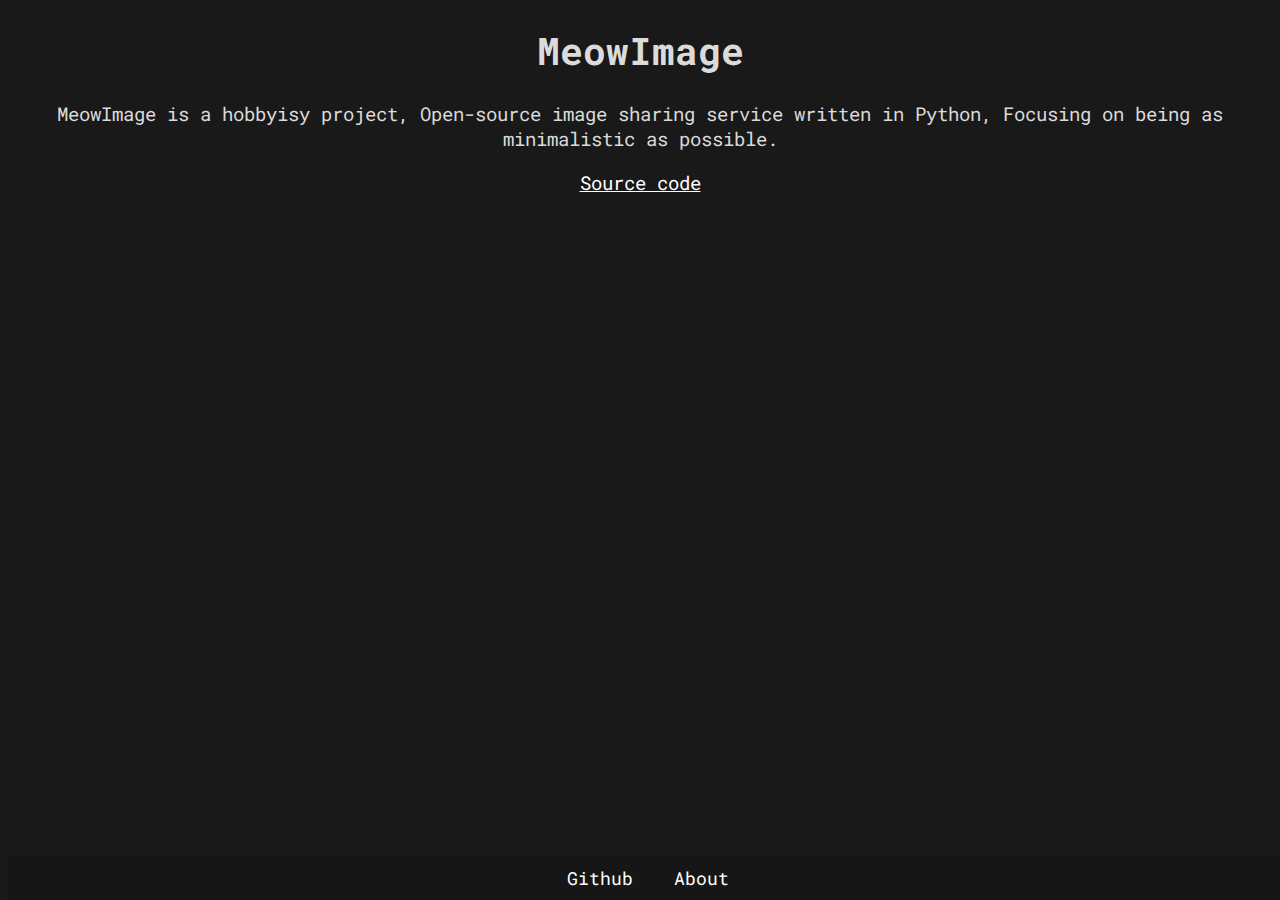
==== static/about.html @ 4bb02d07 "Add files via upload" ====
<!doctype html>

<html>
    <head>
        <meta name="viewport" content="width=device-width, initial-scale=1.0" />
        <meta charset="UTF-8" />
        <title>MeowImage: About</title>
        <link rel="stylesheet" href="/static/style.css" />
    </head>
    <body>
        <h1>MeowImage</h1>
        <p>
            MeowImage is a hobbyisy project, Open-source image sharing service
            written in Python, Focusing on being as minimalistic as possible.
        </p>
        <div style="text-align: center">
            <a
                href="https://github.com/MeowMimic/MoewImage"
                style="display: inline-block; color: white"
                >Source code</a
            >
        </div>
    </body>
    <footer>
        <a href="https://github.com/yourprofile" target="_blank">Github</a>
        <a href="/about">About</a>
    </footer>
</html>
---- static/style.css ----
@import url("https://fonts.googleapis.com/css2?family=Inria+Sans:ital,wght@0,300;0,400;0,700;1,300;1,400;1,700&family=Roboto+Mono:ital,wght@0,100..700;1,100..700&family=Roboto:ital,wght@0,100;0,300;0,400;0,500;0,700;0,900;1,100;1,300;1,400;1,500;1,700;1,900&display=swap");

body {
    color: #dbdbdb;
    background-color: #19191a;
    font-size: 19px;
    font-family: "Roboto Mono", monospace;
    font-weight: 400;
}

h1 {
    text-align: center;
}

p {
    text-align: center;
    font-weight: 400;
}

.comment {
    font-size: 18px;
    opacity: 80%;
}

.btn {
    display: block;
    background-color: #dbdbdb;
    color: black;
    text-decoration: none;
    padding: 10px;
    width: 90%;
    max-width: 250px;
    border-radius: 1px;
    text-align: center;
    justify-items: center;
    margin: 0 auto;
    cursor: pointer;
}

footer {
    position: fixed;
    bottom: 0;
    width: 100%;
    background-color: #161617;
    padding: 10px 0;
    text-align: center;
}

footer a {
    color: white;
    margin: 0 15px;
    text-decoration: none;
    font-size: 18px;
}

footer a:hover {
    text-decoration: underline;
}

.sub {
    display: block;
    background-color: #dbdbdb;
    color: black;
    text-decoration: none;
    padding: 10px;
    width: 90%;
    max-width: 150px;
    border-radius: 1px;
    text-align: center;
    justify-items: center;
    margin: 15px auto;
    cursor: pointer;
    font-family: "Roboto Mono", monospace;
}

.filename {
    color: rgba(251, 251, 251, 0.56);
    font-size: 17px;
    padding: 14px;
    text-decoration: none;
    text-align: center;
    justify-items: center;
    margin: 15px auto;
    background-color: transparent;
    width: 65%;
    border: 2px solid rgba(251, 251, 251, 0.56);
}

img {
    max-width: 80%;
    max-height: 500px;
    height: auto;
    display: block;
    margin: 0 auto;
    border-radius: 8px;
}

.icon {
    max-width: 100%;
    max-height: 500px;
    height: auto;
    display: block;
    margin: 0 auto;
}
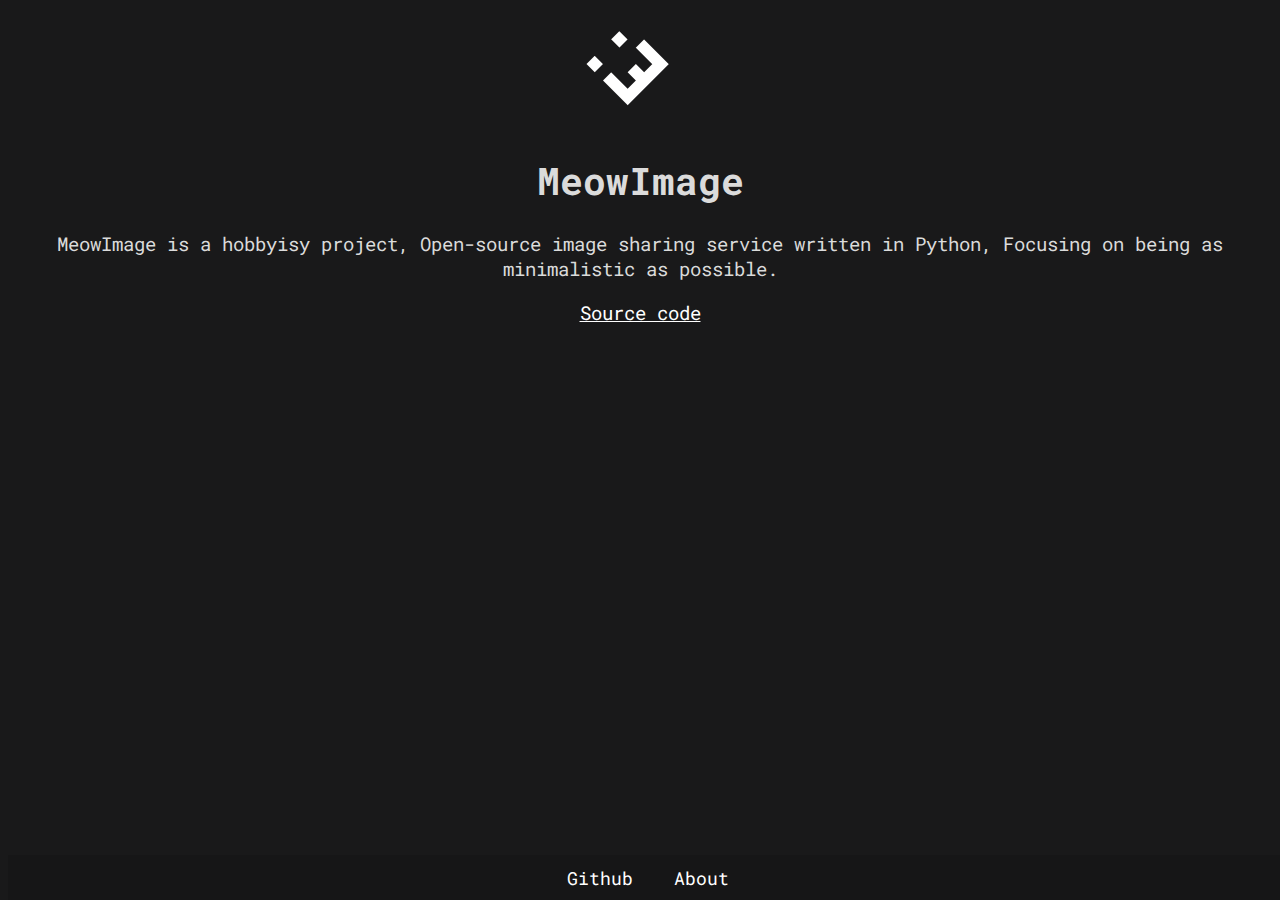
==== commit ee0e5554: "Update about.html" ====
--- a/static/about.html
+++ b/static/about.html
@@ -8,6 +8,7 @@
         <link rel="stylesheet" href="/static/style.css" />
     </head>
     <body>
+        <img class="icon" src="/static/assets/logo.png" />
         <h1>MeowImage</h1>
         <p>
             MeowImage is a hobbyisy project, Open-source image sharing service
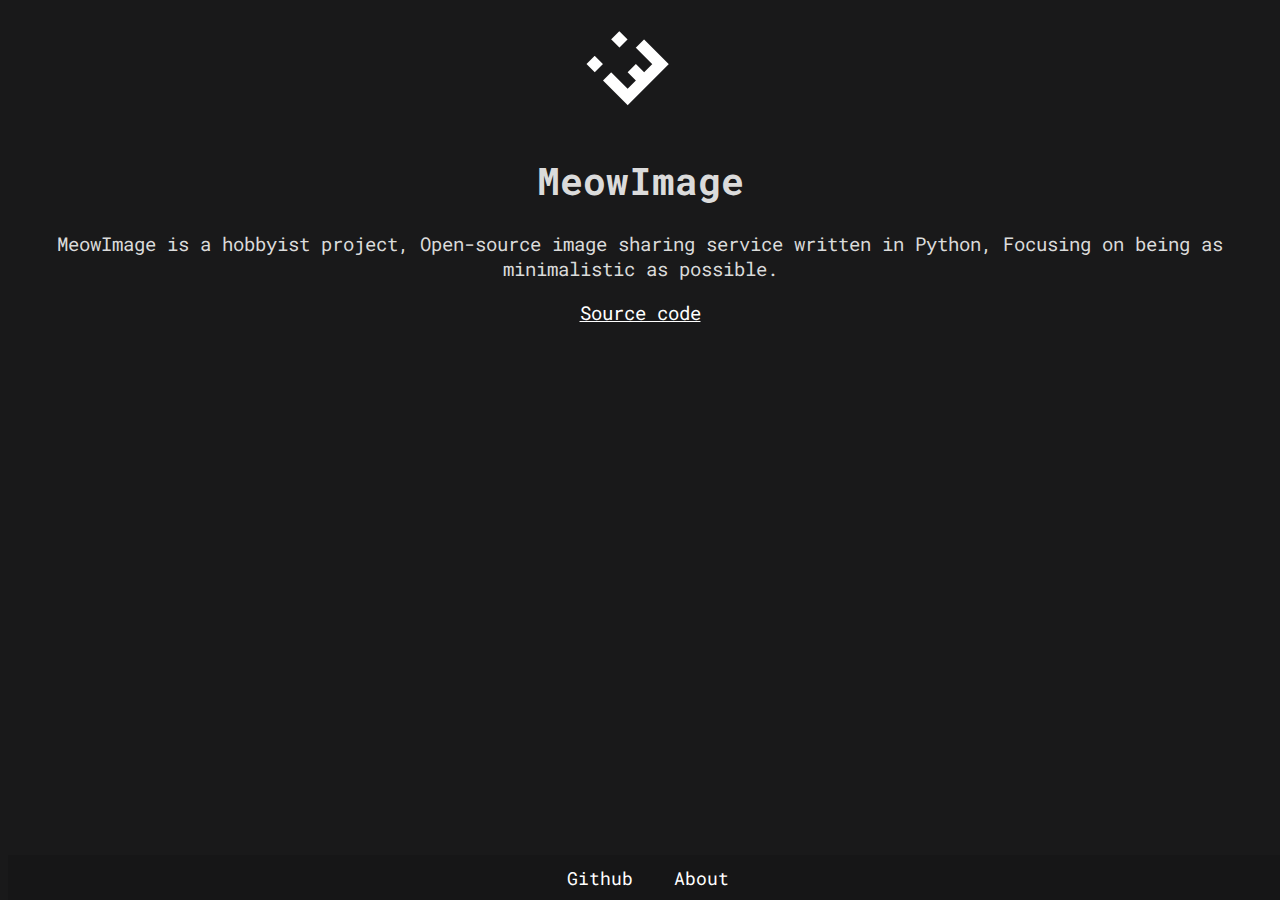
==== commit e2c229d7: "fixed a typo" ====
--- a/static/about.html
+++ b/static/about.html
@@ -11,7 +11,7 @@
         <img class="icon" src="/static/assets/logo.png" />
         <h1>MeowImage</h1>
         <p>
-            MeowImage is a hobbyisy project, Open-source image sharing service
+            MeowImage is a hobbyist project, Open-source image sharing service
             written in Python, Focusing on being as minimalistic as possible.
         </p>
         <div style="text-align: center">
